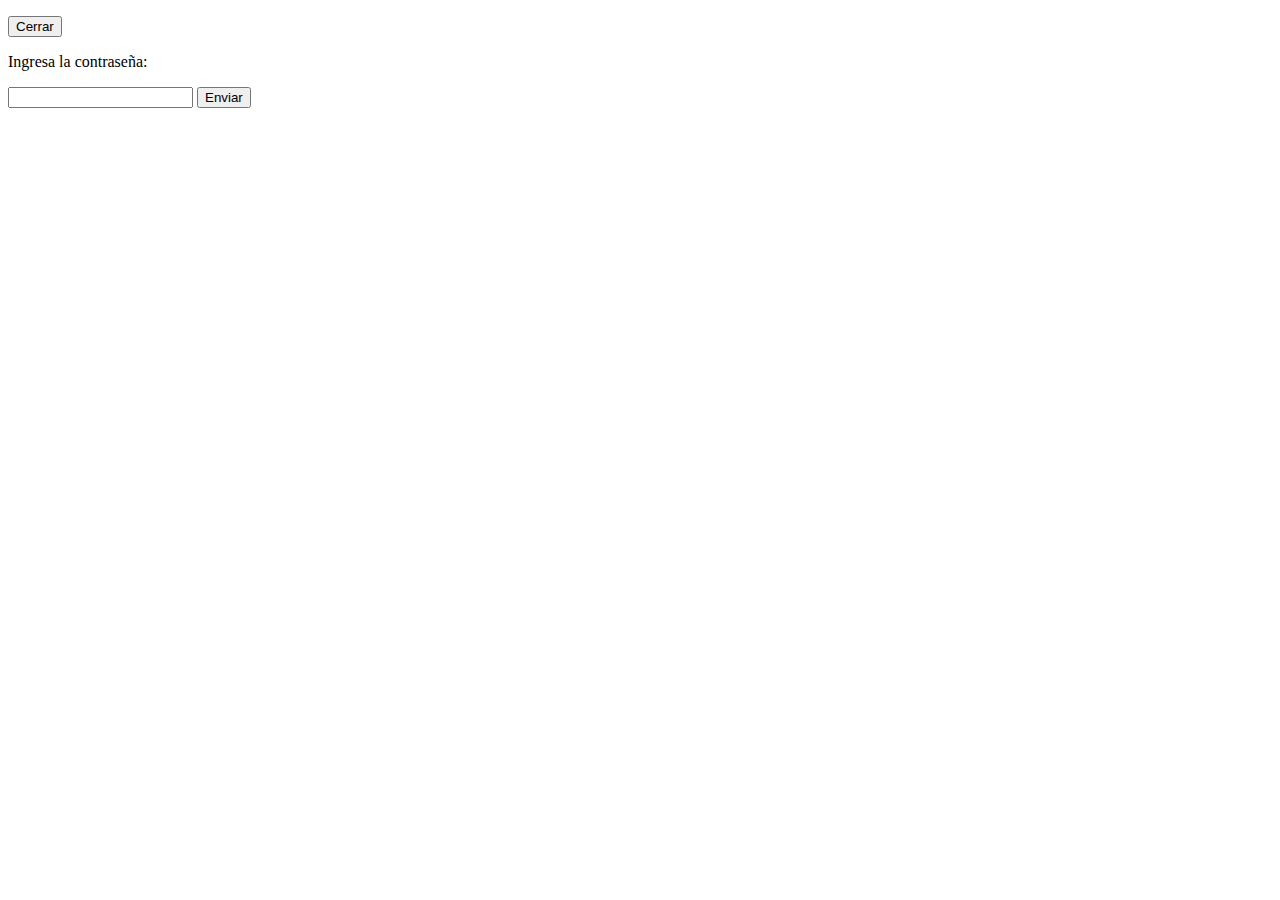
==== index.html @ 759f378a "Update index.html" ====
<!DOCTYPE html>
<html lang="en">
<head>
    <meta charset="UTF-8">
    <meta name="viewport" content="width=device-width, initial-scale=1.0">
    <link
    href="https://fonts.googleapis.com/css2?family=Poppins:wght@400;600&display=swap"
    rel="stylesheet"/>
    <link href="https://cdn.jsdelivr.net/npm/bootstrap@5.0.2/dist/css/bootstrap.min.css" rel="stylesheet" integrity="sha384-EVSTQN3/azprG1Anm3QDgpJLIm9Nao0Yz1ztcQTwFspd3yD65VohhpuuCOmLASjC" crossorigin="anonymous">
    <link rel="stylesheet" href="estilos.css" />
    <title>Curso Doctorado</title>
</head>
<body>
    <div id="alerta">
        <p id="mensaje-alerta"></p>
        <button id="cerrar-alerta">Cerrar</button>
      </div>
      <div id="prompt-contrasena">
        <p>Ingresa la contraseña:</p>
        <input type="password" id="contrasena-input">
        <button id="enviar-contrasena">Enviar</button>
      </div>
      <div id="contenido" style="display: none;">
    <section>
        <div class="let">
            <h1><strong>CEVV</strong></h1>
            <small>Centro Educativo Valles Virtual</small>
            <div class="logo zoom-in-out-box">
                <img src="Docto.png" width="150px" height="150px"/>
                </div>
    </section>
    <section>
        <div class="let">
        <p><b>Taller</b></p>
            <p>"Integración efectiva de la tecnología en el aula"</p>
        </div>
        
    </section>

<section>
    <div class="leta">
        <p><b>Introducción</b></p>
        <p>Hoy en día, las nuevas tecnologías de la educación se han convertido en una herramienta para fortalecer la enseñanza y el aprendizaje, aumentar las oportunidades para acceder al conocimiento, desarrollar habilidades colaborativas o inculcar valores, entre otros. Además de que el uso de materiales y recursos en el aula por lo general despierta el interés y la
            motivación de los escolares, es fundamental que el profesor analice con detalle el modo en el
            que se emplearán y la función que pueden desempeñar para fomentar el aprendizaje.</p>
        <p><b>Objetivo</b></p>
        <p>Lograr que el docente domine y desarrolle habilidades metodológicas y tecnológicas que le permitan favorecer en sus alumnos los procesos de aprendizaje. Además el docente dominará las funciones básicas del software <b>Geogebra</b> y logre desarrollar una actividad que pueda incluir en alguna planeación de su clase.</p>
        <p><b>Desarrollo del taller</b></p>
        <p>El taller se desarrollará de manera virtual y se completará una vez que se haya cumplido con las actividades a realizar en cada caso. Teniendo la inteción que el docente logre desarrollar competencias tecnológicas que le favorezcan en su labor docente.</p>
        <p><b>Evaluación</b></p>
        <p>Para la evaluación se tomará en cuenta los siguientes criterios:</p>
        <img src="Eval.png" alt="Evaluación">
    </div>
</section>
<section>
    <div class="let">
    <p style="color: blue;"><b>"Comencemos"</b></p>
    </div>
    
</section>
<section>
    <div class="botones">
        <a href="primera.html" class="siguiente">Siguiente</a>
      </div>
</section>


<footer class="footer let">
    <script>
        var f = new Date();
        document.write("Fecha actual:");
        document.write("<br>");
        document.write(f.getDate() + "/" + (f.getMonth() +1) + "/" + f.getFullYear());
    </script>
    <script>
        function startTime(){
        today=new Date();
        h=today.getHours();
        m=today.getMinutes();
        s=today.getSeconds();
        m=checkTime(m);
        s=checkTime(s);
        document.getElementById('reloj').innerHTML=h+":"+m+":"+s;
        t=setTimeout('startTime()',500);}
        function checkTime(i)
        {if (i<10) {i="0" + i;}return i;}
        window.onload=function(){startTime();}
        </script>
        <div id="reloj" style="font-size:22px;"></div></script>  
</footer>
    
    
</body>
</html>
---- estilos.css ----
.let {
    color: black;
    font-size: 20px;
    font-family:'Gill Sans', 'Gill Sans MT', Calibri, 'Trebuchet MS', sans-serif;
    padding-top: 55px;
    text-align: center; 
    margin: 30px 30px 20px;
  }

  .botones {
    text-align: center; /* Centrar los botones */
    margin-top: 70px; /* Margen superior */
    margin-bottom: 30px;
  }

 .video-container {
  position: relative;
  padding-bottom: 56.25%; /* relación de aspecto 16:9 */
  height: 0;
  overflow: hidden;
  max-width: 100%;
}

.video-container iframe {
  position: absolute;
  top: 0;
  left: 0;
  width: 100%;
  height: 100%;
}

.pdf-container {
  max-width: 800px;
  max-height: 600px;
  margin: 0 auto;
  padding: 20px;
  border: none;
  overflow: hidden;
}

.pdf-container iframe {
  width: 100%;
  height: 100%;
  border: none;
}
  
  .anterior, .siguiente {
    background-color: #007bff; /* Fondo azul */
    color: #ffffff; /* Letras blancas */
    border: none; /* Sin borde */
    padding: 10px 20px; /* Relleno */
    font-size: 16px; /* Tamaño de fuente */
    cursor: pointer; /* Cursor de mano */
  }
  
  .anterior:hover, .siguiente:hover {
    background-color: #0056b3; /* Fondo azul oscuro al pasar el mouse */
  }
  
  .anterior {
    margin-right: 10px; /* Margen derecho para separar los botones */
  }

  .leta {
    color: black;
    font-size: 18px;
    font-family:'Gill Sans', 'Gill Sans MT', Calibri, 'Trebuchet MS', sans-serif;
    padding-top: 55px;
    text-align: justify; 
    margin: 30px 30px 20px;
  }

  img {
    max-width: 100%;
    height: auto;
    margin: auto;
    display: block;
  }


  .logo{
    display: flex;
    justify-content: center;
    align-items: center;
  }

.footer {
    background: #a4a2a2;
    padding: 1rem;
    text-align: center;
    margin-top: 1rem;
}

.responsive-iframe{
  align-content: center;
  position: relative;
  padding-top: 56.25;
}

  .zoom-in-out-box {
    animation: zoom-in-zoom-out 1s 3;
  }
  
  @keyframes zoom-in-zoom-out {
    0% {
      transform: scale(1, 1);
    }
    50% {
      transform: scale(1.2, 1.2);
    }
    100% {
      transform: scale(1, 1);
    }
  }
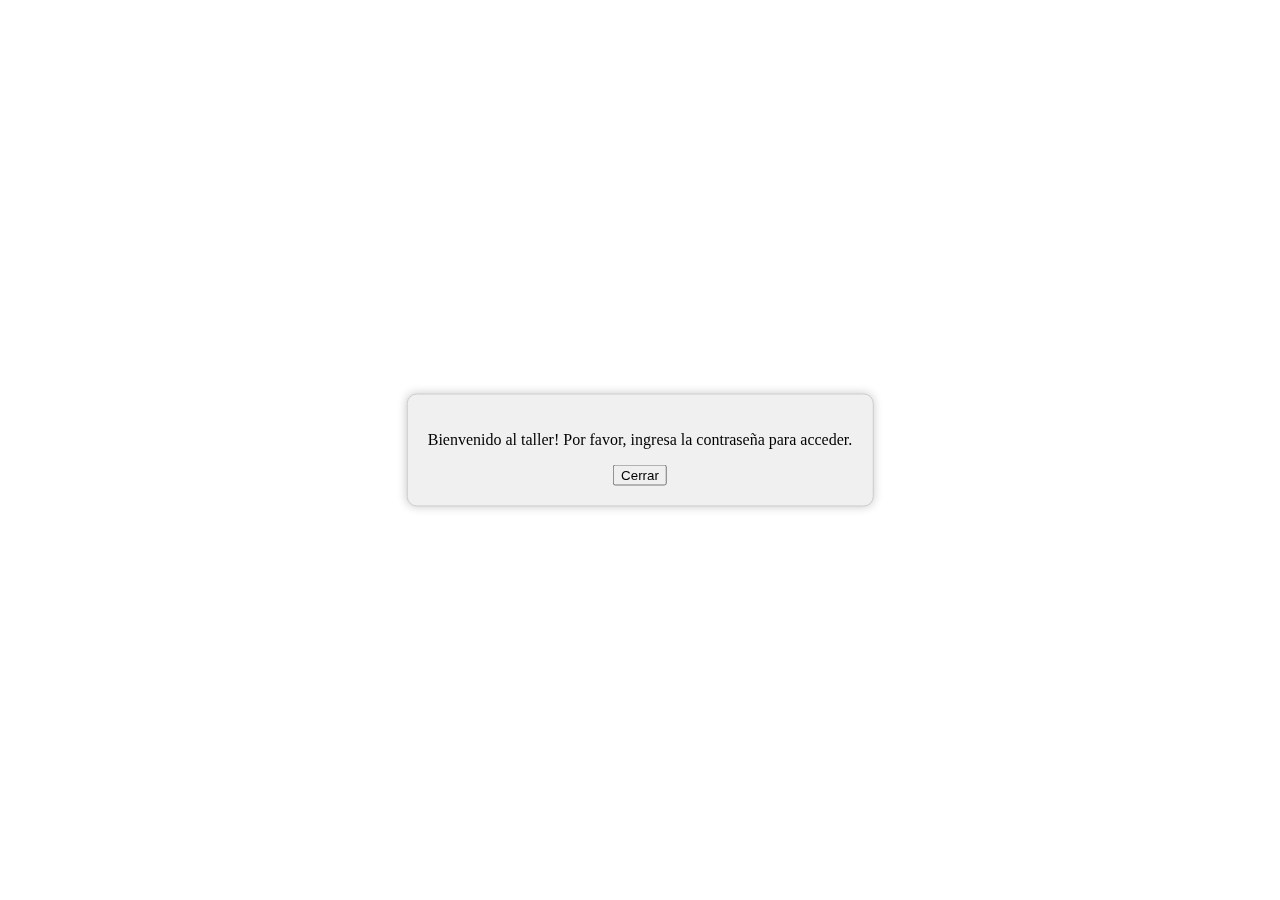
==== commit d2830427: "Add files via upload" ====
--- a/index.html
+++ b/index.html
@@ -15,13 +15,14 @@
         <p id="mensaje-alerta"></p>
         <button id="cerrar-alerta">Cerrar</button>
       </div>
+    
       <div id="prompt-contrasena">
         <p>Ingresa la contraseña:</p>
         <input type="password" id="contrasena-input">
         <button id="enviar-contrasena">Enviar</button>
       </div>
       <div id="contenido" style="display: none;">
-    <section>
+       <section>
         <div class="let">
             <h1><strong>CEVV</strong></h1>
             <small>Centro Educativo Valles Virtual</small>
@@ -63,8 +64,8 @@
         <a href="primera.html" class="siguiente">Siguiente</a>
       </div>
 </section>
-
-
+</div>
+<div id="contenido" style="display: none;">
 <footer class="footer let">
     <script>
         var f = new Date();
@@ -88,7 +89,42 @@
         </script>
         <div id="reloj" style="font-size:22px;"></div></script>  
 </footer>
+<script>
+    // Muestra una alerta de bienvenida
+    mostrarAlerta("Bienvenido al taller! Por favor, ingresa la contraseña para acceder.");
+  
+    // Función para mostrar una alerta
+    function mostrarAlerta(mensaje) {
+      document.getElementById("mensaje-alerta").textContent = mensaje;
+      document.getElementById("alerta").style.display = "block";
+    }
+  
+    // Función para cerrar la alerta
+    document.getElementById("cerrar-alerta").addEventListener("click", function() {
+      document.getElementById("alerta").style.display = "none";
+      solicitarContrasena();
+    });
+  
+    // Función para solicitar la contraseña
+    function solicitarContrasena() {
+      document.getElementById("prompt-contrasena").style.display = "block";
+    }
+  
+    // Función para enviar la contraseña
+    document.getElementById("enviar-contrasena").addEventListener("click", function() {
+      var contrasena = document.getElementById("contrasena-input").value;
+      if (contrasena === "Doctorado") {
+        // Si la contraseña es correcta, muestra el contenido
+        document.getElementById("contenido").style.display = "block";
+        document.getElementById("prompt-contrasena").style.display = "none";
+      } else {
+        // Si la contraseña es incorrecta, muestra un mensaje de error
+        mostrarAlerta("Contraseña incorrecta");
+        document.getElementById("prompt-contrasena").style.display = "none";
+      }
+    });
+  </script>
     
     
 </body>
-</html>
+</html>--- a/estilos.css
+++ b/estilos.css
@@ -11,6 +11,34 @@
     text-align: center; /* Centrar los botones */
     margin-top: 70px; /* Margen superior */
     margin-bottom: 30px;
+  }
+
+  #alerta {
+    display: none;
+    position: fixed;
+    top: 50%;
+    left: 50%;
+    transform: translate(-50%, -50%);
+    text-align: center;
+    background-color: #f0f0f0;
+    padding: 20px;
+    border: 1px solid #ccc;
+    border-radius: 10px;
+    box-shadow: 0 0 10px rgba(0, 0, 0, 0.2);
+  }
+
+  #prompt-contrasena {
+    display: none;
+    position: fixed;
+    top: 50%;
+    left: 50%;
+    text-align: center;
+    transform: translate(-50%, -50%);
+    background-color: #f0f0f0;
+    padding: 20px;
+    border: 1px solid #ccc;
+    border-radius: 10px;
+    box-shadow: 0 0 10px rgba(0, 0, 0, 0.2);
   }
 
  .video-container {
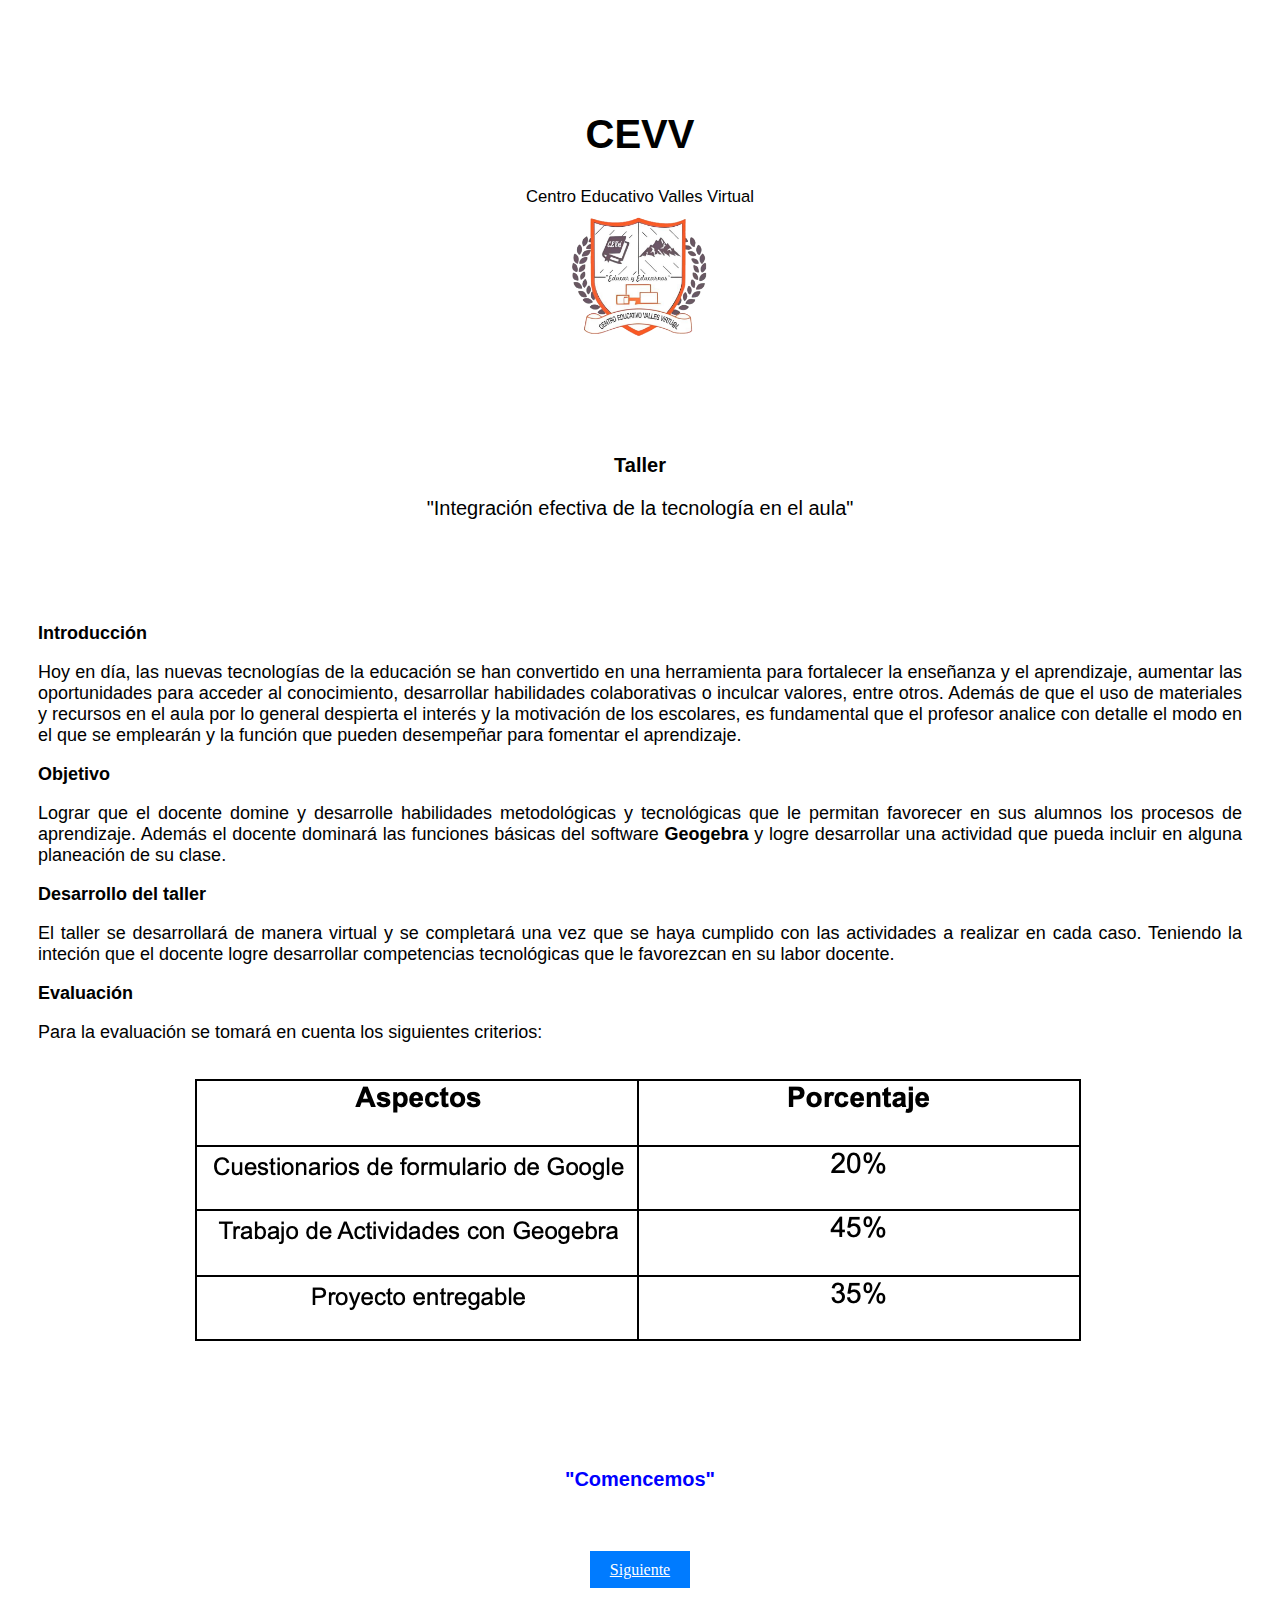
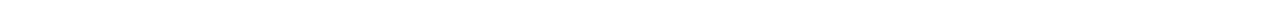
==== commit 77033f48: "Update index.html" ====
--- a/index.html
+++ b/index.html
@@ -11,17 +11,6 @@
     <title>Curso Doctorado</title>
 </head>
 <body>
-    <div id="alerta">
-        <p id="mensaje-alerta"></p>
-        <button id="cerrar-alerta">Cerrar</button>
-      </div>
-    
-      <div id="prompt-contrasena">
-        <p>Ingresa la contraseña:</p>
-        <input type="password" id="contrasena-input">
-        <button id="enviar-contrasena">Enviar</button>
-      </div>
-      <div id="contenido" style="display: none;">
        <section>
         <div class="let">
             <h1><strong>CEVV</strong></h1>
@@ -127,4 +116,4 @@
     
     
 </body>
-</html>+</html>
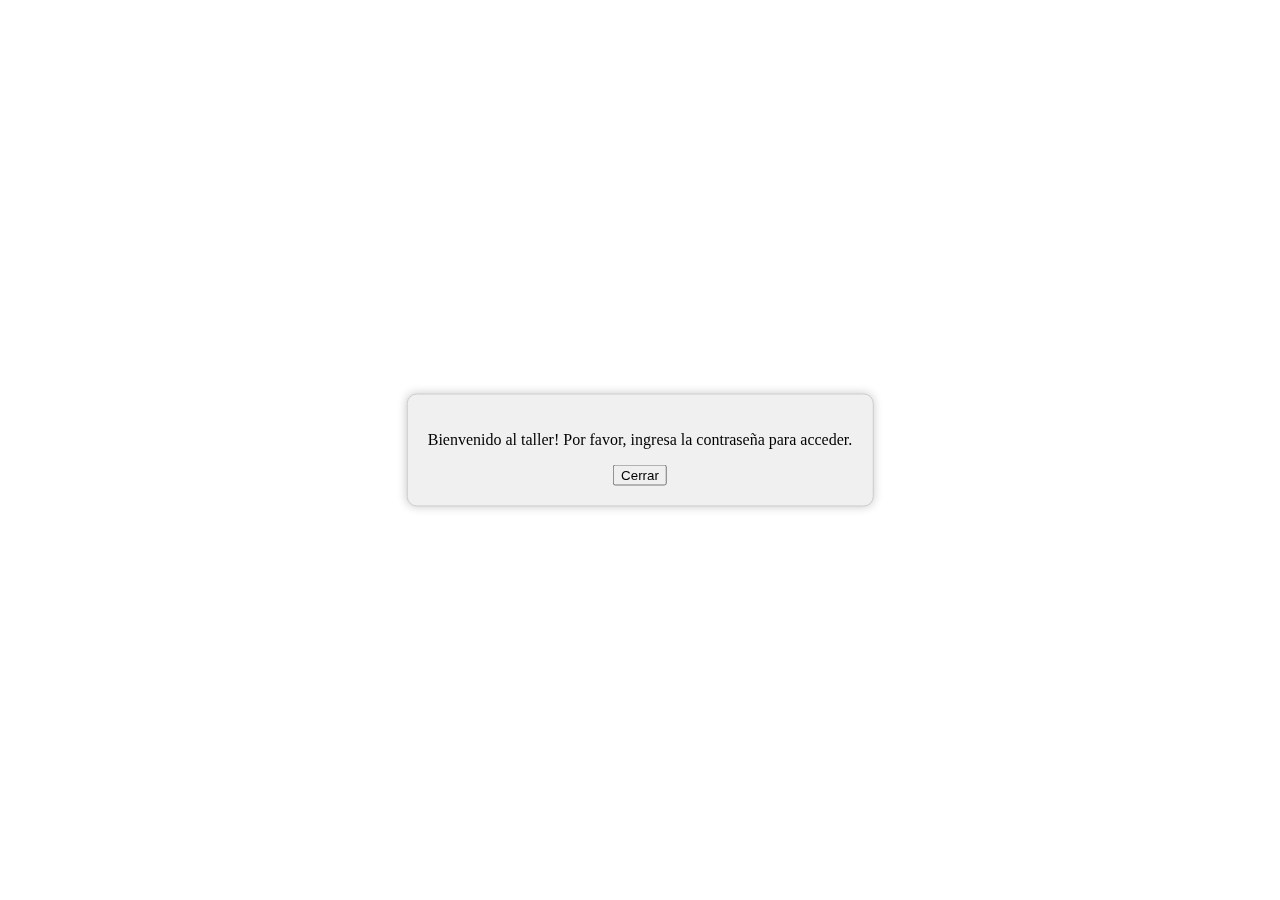
==== commit f89dc660: "Update index.html" ====
--- a/index.html
+++ b/index.html
@@ -11,6 +11,17 @@
     <title>Curso Doctorado</title>
 </head>
 <body>
+     <div id="alerta">
+        <p id="mensaje-alerta"></p>
+        <button id="cerrar-alerta">Cerrar</button>
+      </div>
+    
+      <div id="prompt-contrasena">
+        <p>Ingresa la contraseña:</p>
+        <input type="password" id="contrasena-input">
+        <button id="enviar-contrasena">Enviar</button>
+      </div>
+      <div id="contenido" style="display: none;">
        <section>
         <div class="let">
             <h1><strong>CEVV</strong></h1>
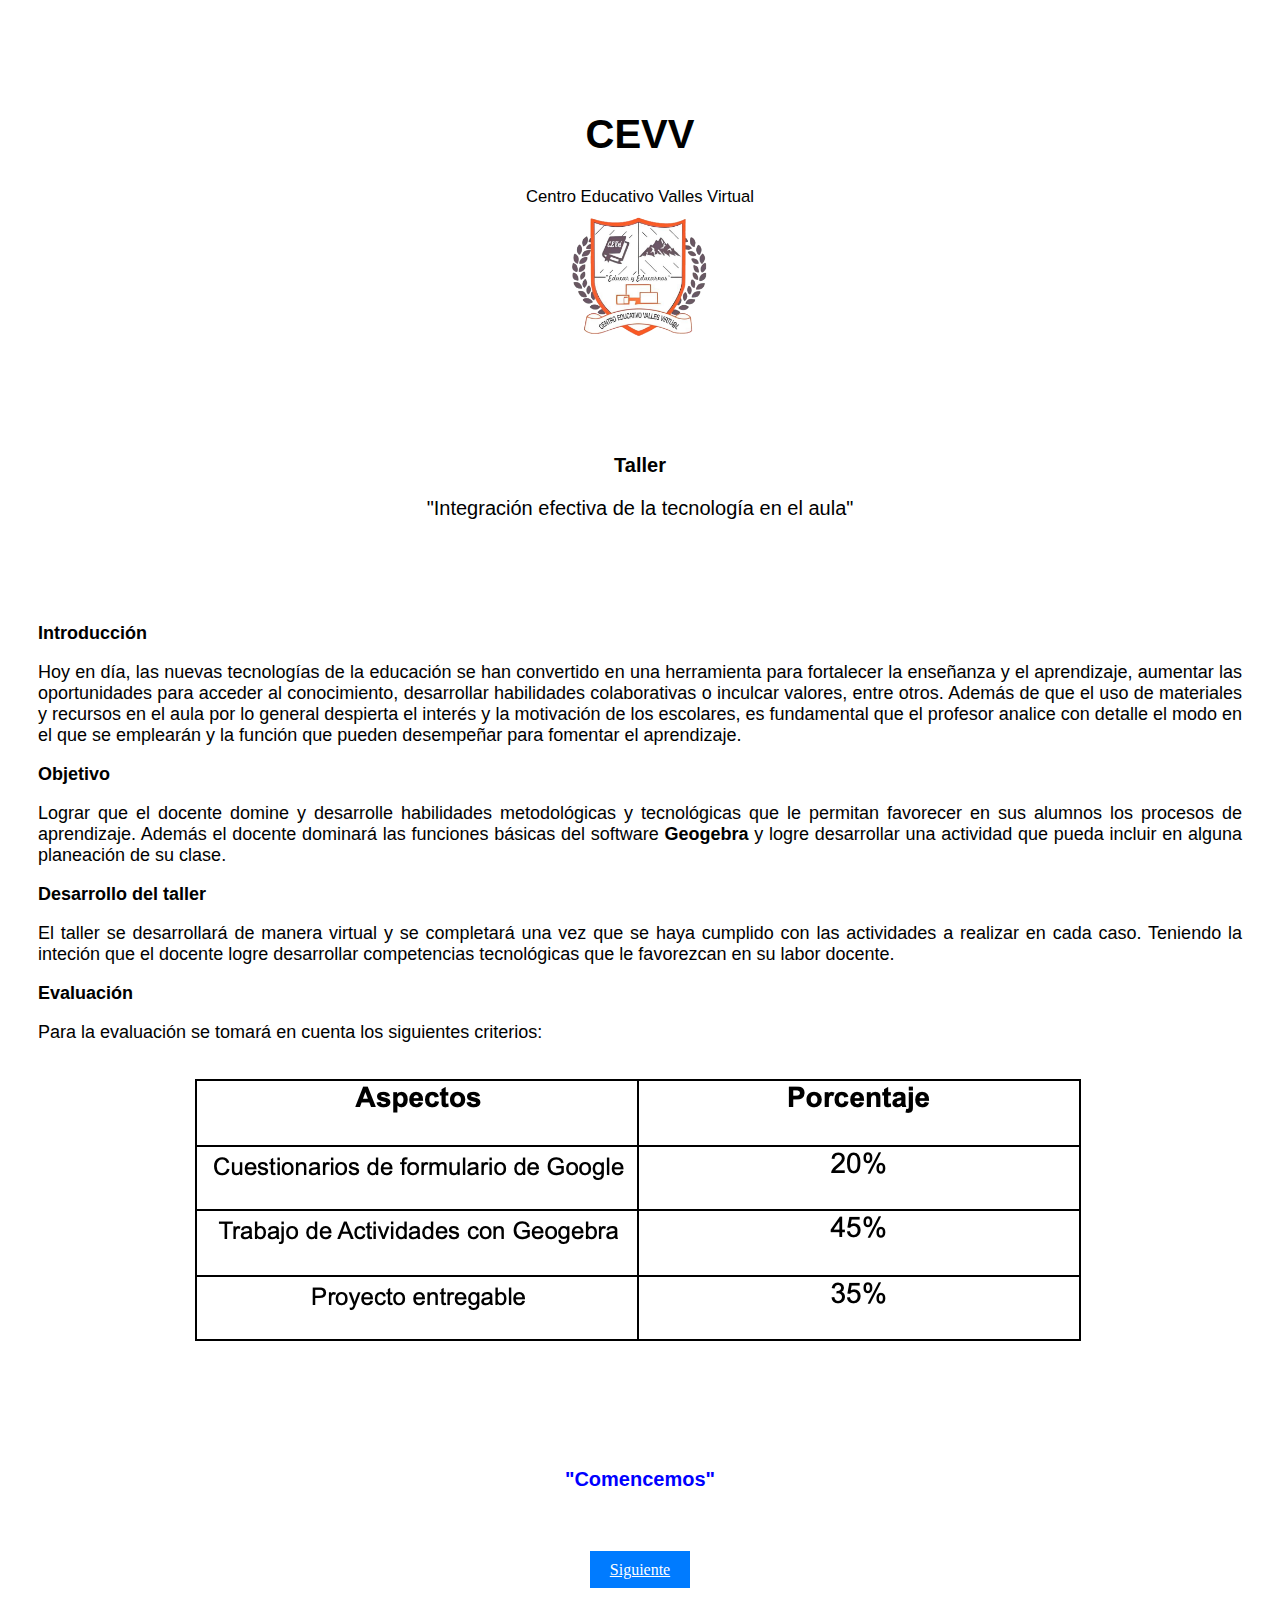
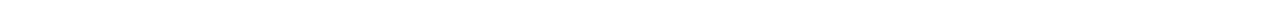
==== commit 18e43e76: "Update index.html" ====
--- a/index.html
+++ b/index.html
@@ -11,17 +11,6 @@
     <title>Curso Doctorado</title>
 </head>
 <body>
-     <div id="alerta">
-        <p id="mensaje-alerta"></p>
-        <button id="cerrar-alerta">Cerrar</button>
-      </div>
-    
-      <div id="prompt-contrasena">
-        <p>Ingresa la contraseña:</p>
-        <input type="password" id="contrasena-input">
-        <button id="enviar-contrasena">Enviar</button>
-      </div>
-      <div id="contenido" style="display: none;">
        <section>
         <div class="let">
             <h1><strong>CEVV</strong></h1>
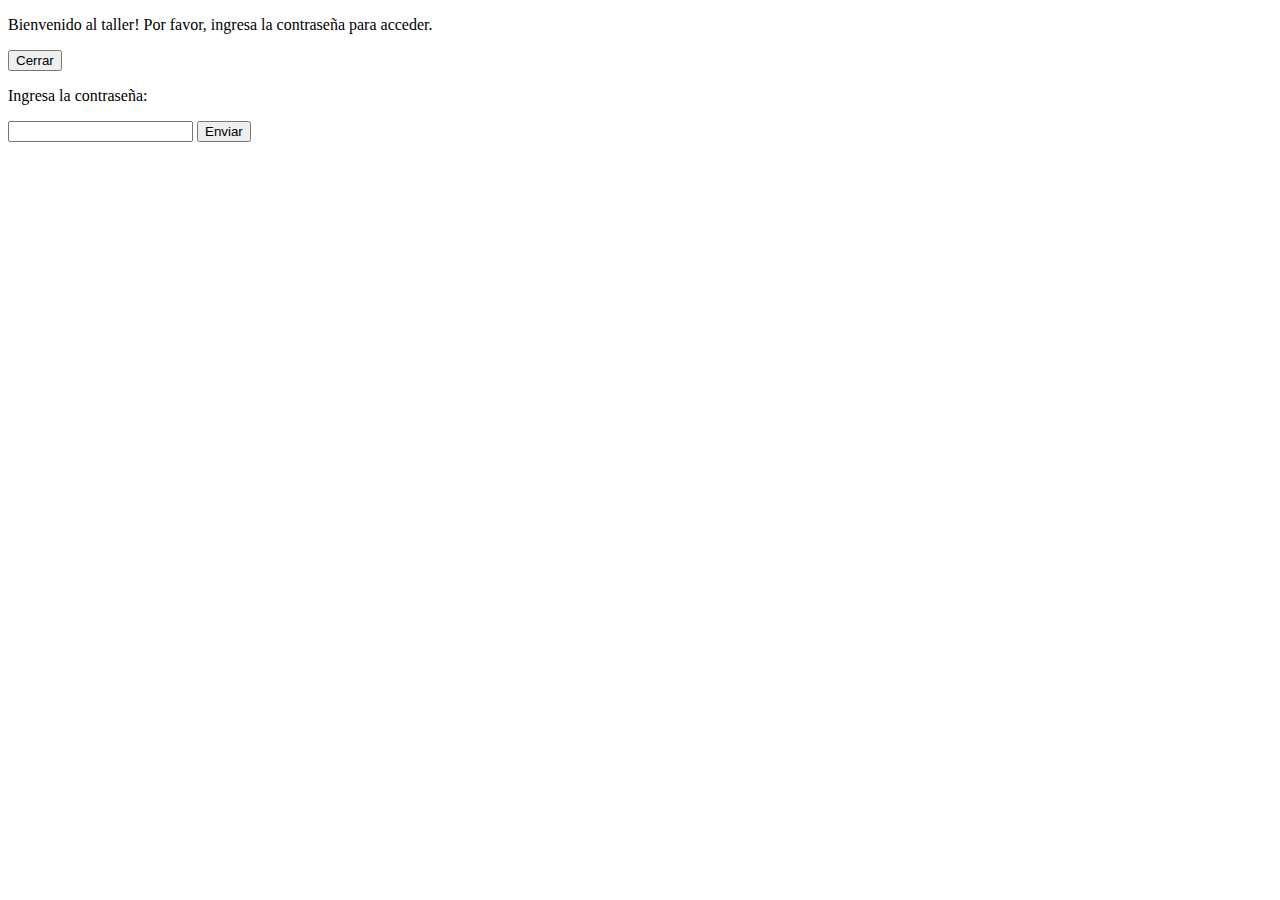
==== commit d024e78d: "Update index.html" ====
--- a/index.html
+++ b/index.html
@@ -11,6 +11,16 @@
     <title>Curso Doctorado</title>
 </head>
 <body>
+    <div id="alerta">
+        <p id="mensaje-alerta"></p>
+        <button id="cerrar-alerta">Cerrar</button>
+      </div>
+      <div id="prompt-contrasena">
+        <p>Ingresa la contraseña:</p>
+        <input type="password" id="contrasena-input">
+        <button id="enviar-contrasena">Enviar</button>
+      </div>
+      <div id="contenido" style="display: none;">  
        <section>
         <div class="let">
             <h1><strong>CEVV</strong></h1>
--- a/estilos.css
+++ b/estilos.css
@@ -11,34 +11,6 @@
     text-align: center; /* Centrar los botones */
     margin-top: 70px; /* Margen superior */
     margin-bottom: 30px;
-  }
-
-  #alerta {
-    display: none;
-    position: fixed;
-    top: 50%;
-    left: 50%;
-    transform: translate(-50%, -50%);
-    text-align: center;
-    background-color: #f0f0f0;
-    padding: 20px;
-    border: 1px solid #ccc;
-    border-radius: 10px;
-    box-shadow: 0 0 10px rgba(0, 0, 0, 0.2);
-  }
-
-  #prompt-contrasena {
-    display: none;
-    position: fixed;
-    top: 50%;
-    left: 50%;
-    text-align: center;
-    transform: translate(-50%, -50%);
-    background-color: #f0f0f0;
-    padding: 20px;
-    border: 1px solid #ccc;
-    border-radius: 10px;
-    box-shadow: 0 0 10px rgba(0, 0, 0, 0.2);
   }
 
  .video-container {
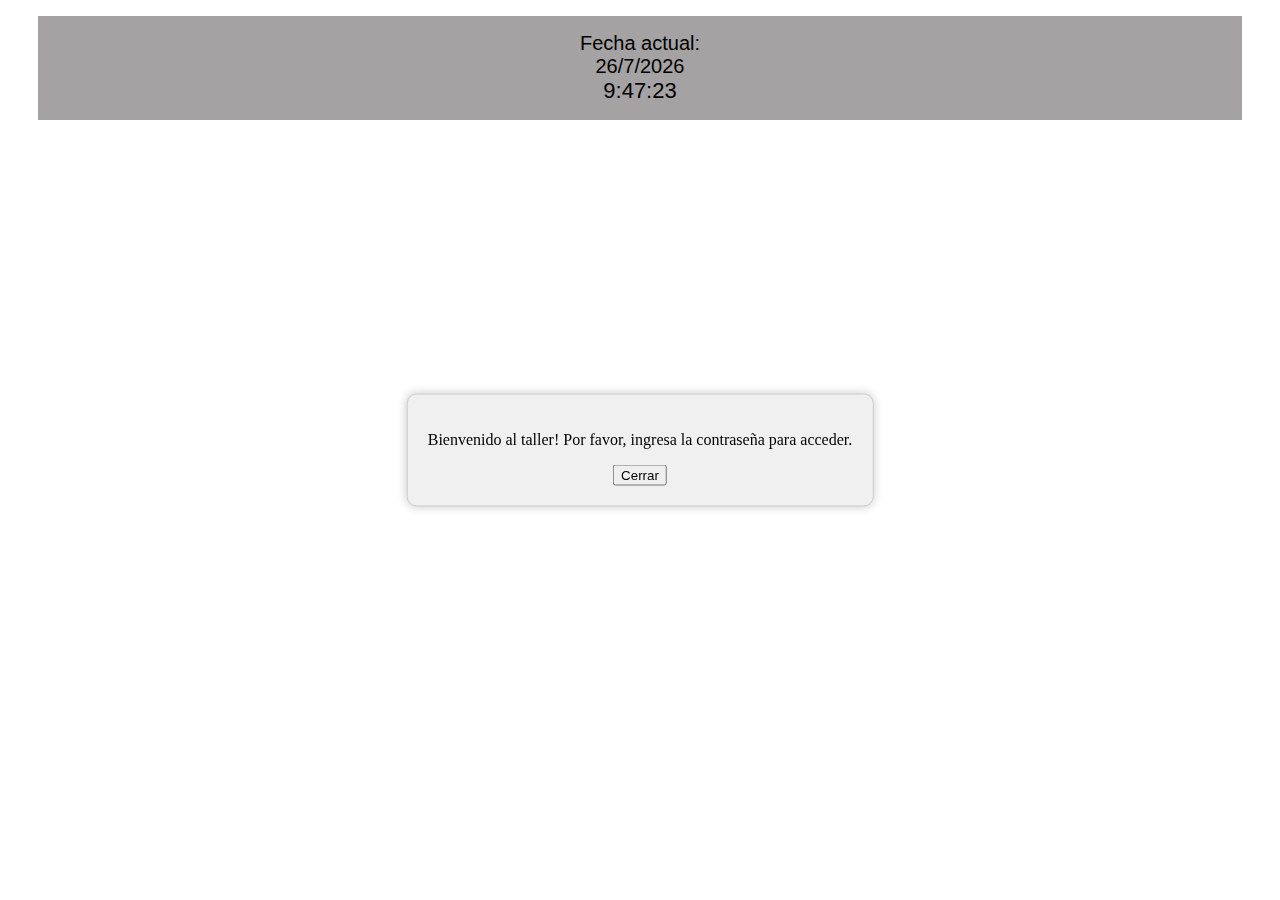
==== commit c1ef98fe: "Update index.html" ====
--- a/index.html
+++ b/index.html
@@ -64,7 +64,6 @@
       </div>
 </section>
 </div>
-<div id="contenido" style="display: none;">
 <footer class="footer let">
     <script>
         var f = new Date();
--- a/estilos.css
+++ b/estilos.css
@@ -11,6 +11,34 @@
     text-align: center; /* Centrar los botones */
     margin-top: 70px; /* Margen superior */
     margin-bottom: 30px;
+  }
+
+#alerta {
+    display: none;
+    position: fixed;
+    top: 50%;
+    left: 50%;
+    transform: translate(-50%, -50%);
+    text-align: center;
+    background-color: #f0f0f0;
+    padding: 20px;
+    border: 1px solid #ccc;
+    border-radius: 10px;
+    box-shadow: 0 0 10px rgba(0, 0, 0, 0.2);
+  }
+
+  #prompt-contrasena {
+    display: none;
+    position: fixed;
+    top: 50%;
+    left: 50%;
+    text-align: center;
+    transform: translate(-50%, -50%);
+    background-color: #f0f0f0;
+    padding: 20px;
+    border: 1px solid #ccc;
+    border-radius: 10px;
+    box-shadow: 0 0 10px rgba(0, 0, 0, 0.2);
   }
 
  .video-container {
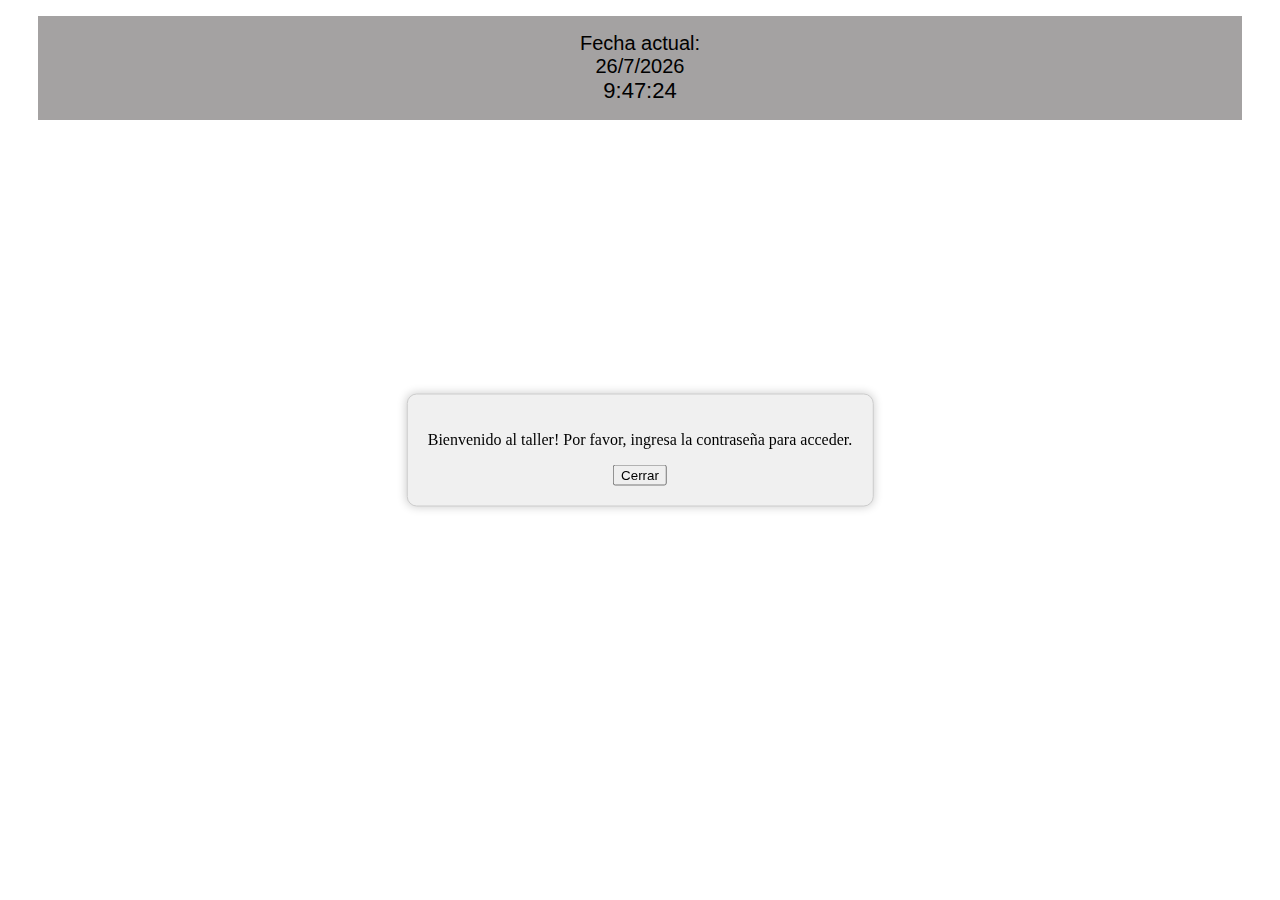
==== commit ccb0f2b4: "Update index.html" ====
--- a/index.html
+++ b/index.html
@@ -87,6 +87,7 @@
         </script>
         <div id="reloj" style="font-size:22px;"></div></script>  
 </footer>
+</div>
 <script>
     // Muestra una alerta de bienvenida
     mostrarAlerta("Bienvenido al taller! Por favor, ingresa la contraseña para acceder.");
